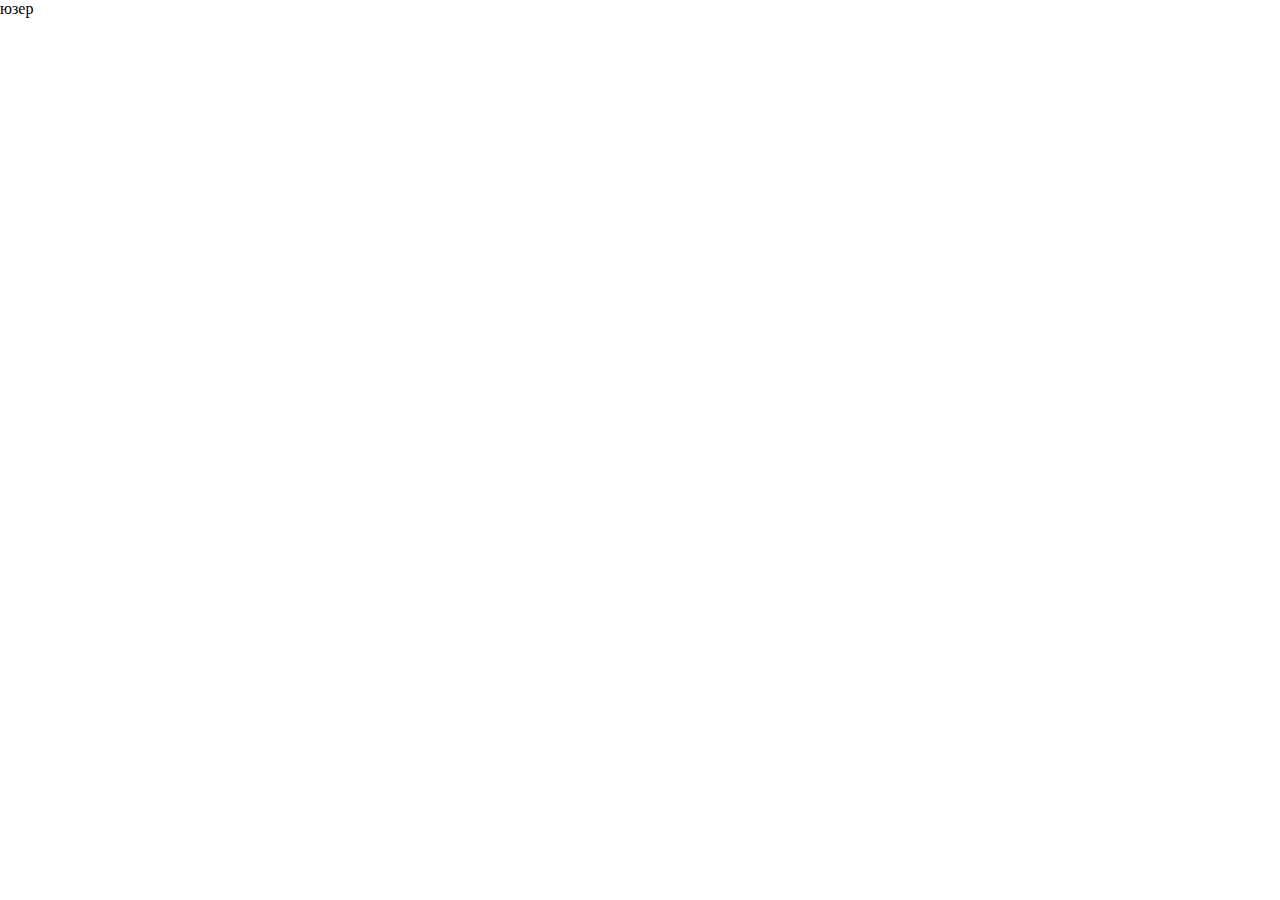
==== user.html @ 9f26a637 "update index user" ====
<!DOCTYPE html>
<html lang="ru">
<head>
    <meta charset="UTF-8">
    <meta name="viewport" content="width=device-width, initial-scale=1.0">
    <link rel="stylesheet" href="style.css">
    <title>пользователь</title>
</head>
<body>
  юзер
</body>
</html>
---- style.css ----
@import url("https://fonts.googleapis.com/css2?family=Inter:wght@100;200;300;400;500;600;700;800;900&display=swap");
* {
  box-sizing: border-box;
  margin: 0;
  padding: 0;
}

p {
  font-family: "Inter", sans-serif;
}

nav {
  display: flex;
  flex-direction: column;
  border-right: 1px solid #E8E9EB;
  background-color: #FFF;
  width: 13.57%;
  height: 100vh;
  padding-top: 24px;
  padding-left: 24px;
}
nav > .logo {
  margin-bottom: 56px;
}
nav > .menu {
  display: flex;
  flex-direction: column;
  gap: 32px;
}
nav > .menu > .menu__block {
  display: flex;
  flex-direction: column;
  gap: 16px;
}/*# sourceMappingURL=style.css.map */
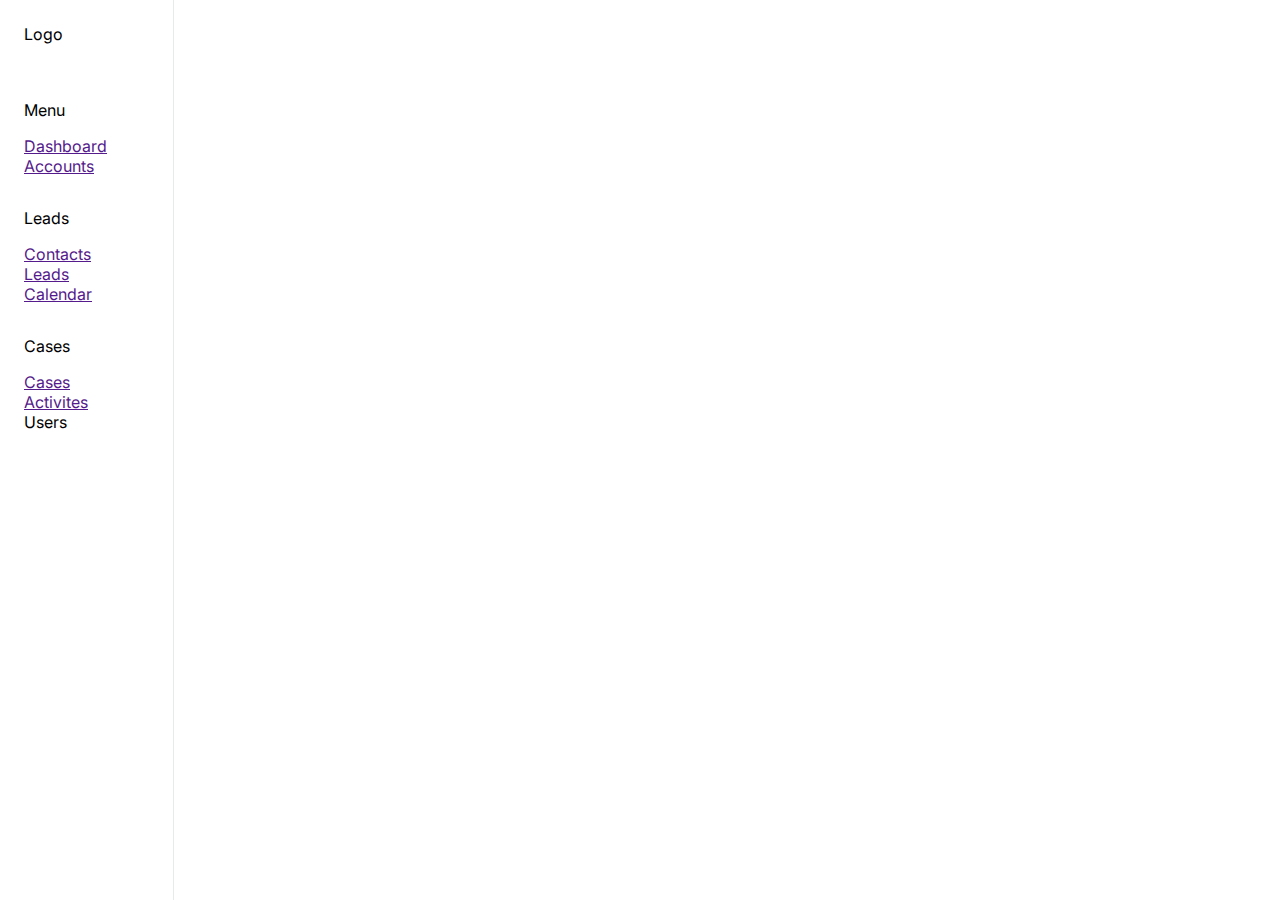
==== commit 44f71be0: "update user" ====
--- a/user.html
+++ b/user.html
@@ -1,12 +1,71 @@
 <!DOCTYPE html>
 <html lang="ru">
+
 <head>
-    <meta charset="UTF-8">
-    <meta name="viewport" content="width=device-width, initial-scale=1.0">
-    <link rel="stylesheet" href="style.css">
-    <title>пользователь</title>
+  <meta charset="UTF-8">
+  <meta name="viewport" content="width=device-width, initial-scale=1.0">
+  <link rel="stylesheet" href="style.css">
+  <title>пользователь</title>
 </head>
+
 <body>
-  юзер
+  <div>
+    <nav>
+      <div class="logo">
+        <a href="/mamasy"></a>
+        <p>Logo</p>
+      </div>
+      <div class="menu">
+        <div class="menu__block">
+          <p>Menu</p>
+          <div>
+            <a href="">
+              <div></div>
+              <p>Dashboard</p>
+            </a>
+            <a href="">
+              <div></div>
+              <p>Accounts</p>
+            </a>
+          </div>
+        </div>
+        <div class="menu__block">
+          <p>Leads</p>
+          <div>
+            <a href="">
+              <div></div>
+              <p>Contacts</p>
+            </a>
+            <a href="">
+              <div></div>
+              <p>Leads</p>
+            </a>
+            <a href="">
+              <div></div>
+              <p>Calendar</p>
+            </a>
+          </div>
+        </div>
+        <div class="menu__block">
+          <p>Cases</p>
+          <div>
+            <a href="">
+              <div></div>
+              <p>Cases</p>
+            </a>
+            <a href="">
+              <div></div>
+              <p>Activites</p>
+            </a>
+              <div>
+              <p>Users</p>
+              </div>
+            </a>
+          </div>
+        </div>
+      </div>
+    </nav>
+  </div>
 </body>
+
 </html>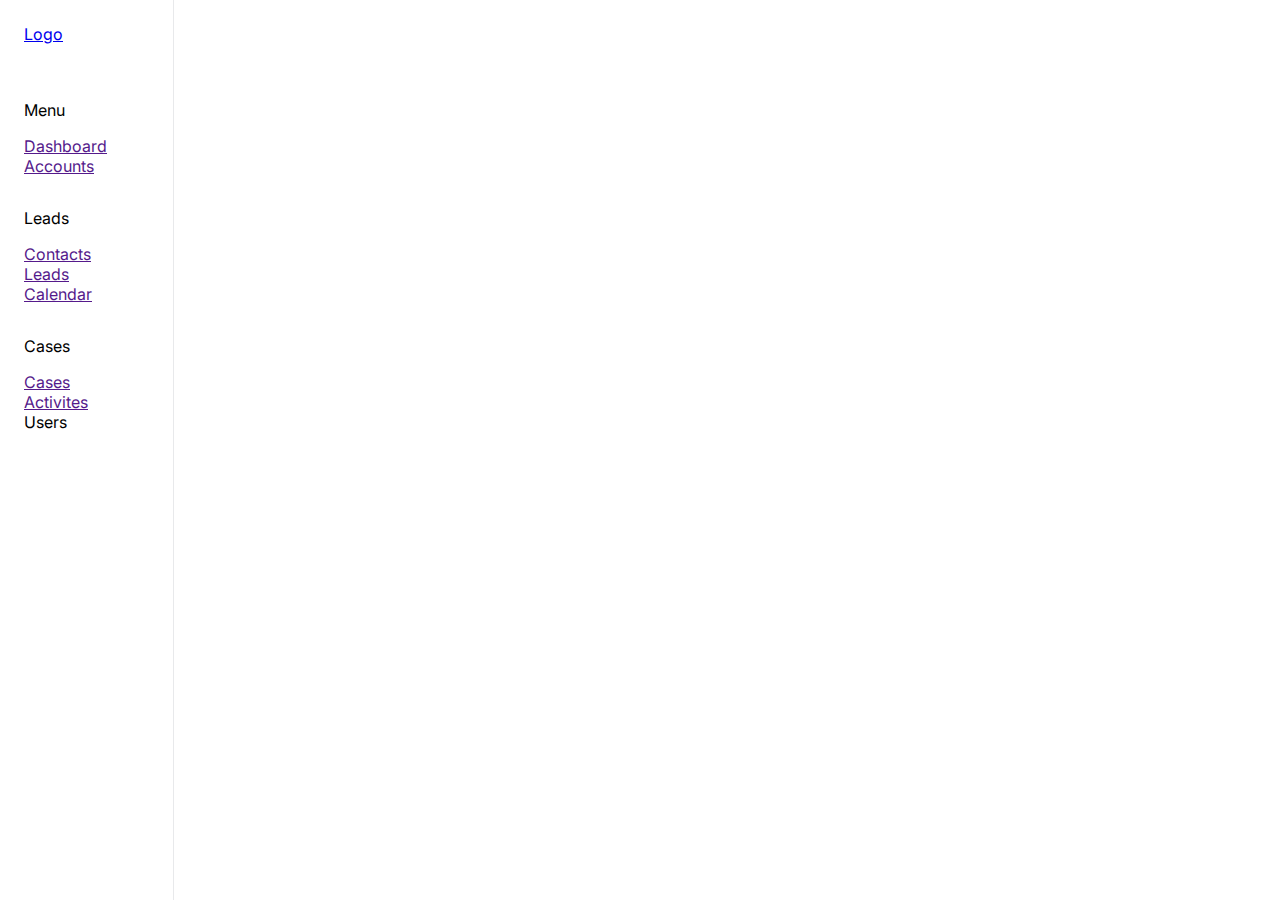
==== commit c605dffa: "update user" ====
--- a/user.html
+++ b/user.html
@@ -12,8 +12,9 @@
   <div>
     <nav>
       <div class="logo">
-        <a href="/mamasy"></a>
-        <p>Logo</p>
+        <a href="/mamasy">
+          <p>Logo</p>
+        </a>
       </div>
       <div class="menu">
         <div class="menu__block">
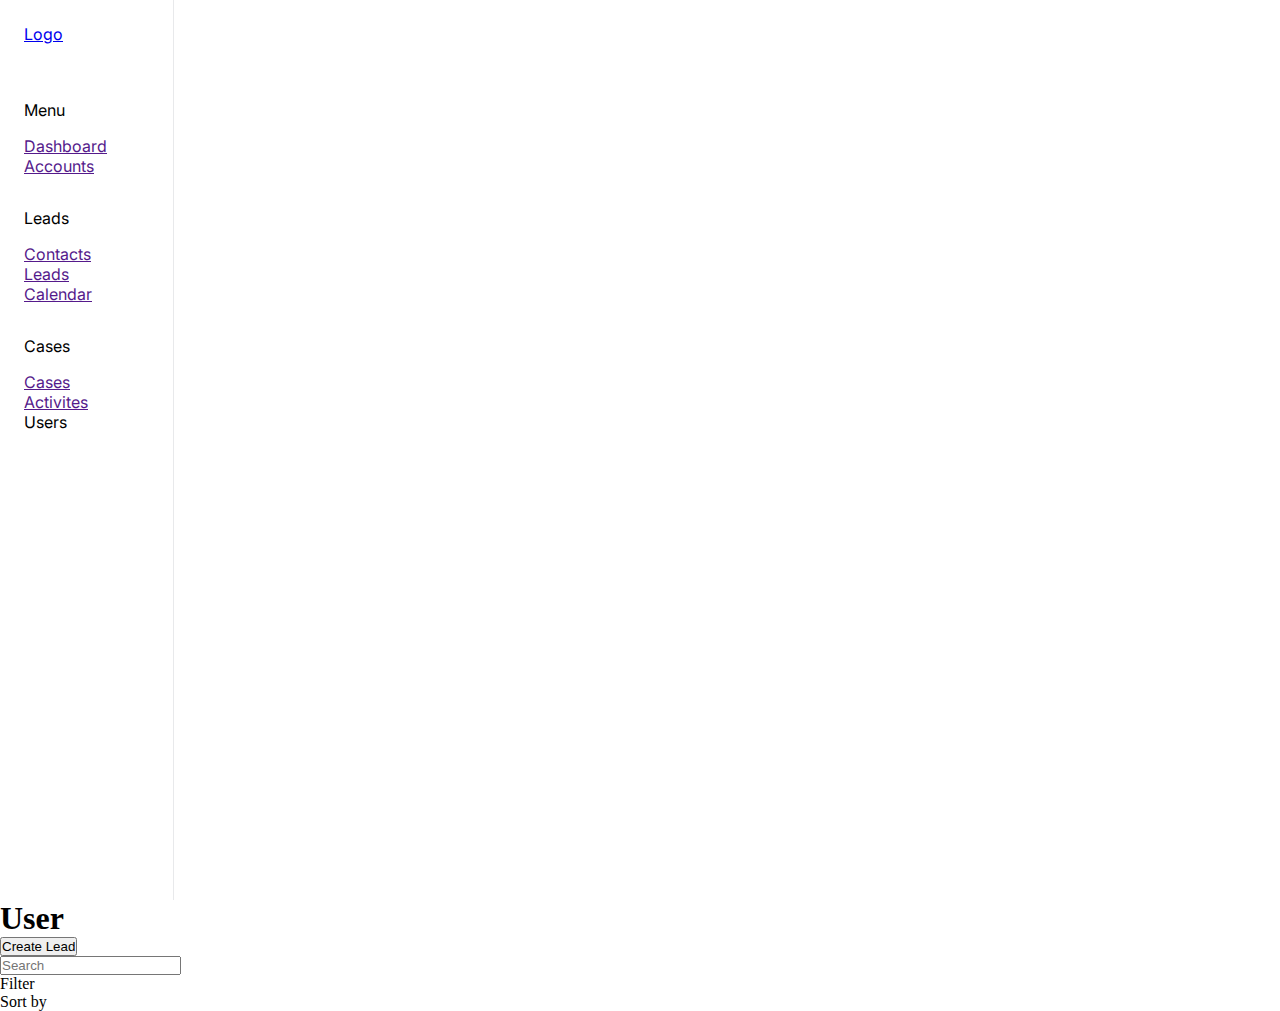
==== commit 9fc76cc7: "update user" ====
--- a/user.html
+++ b/user.html
@@ -66,6 +66,78 @@
         </div>
       </div>
     </nav>
+
+    
+    <div class="content-wrap">
+      <header class="header">
+        
+      </header>
+      <div class="content">
+        <!-- users table -->
+
+        <div class="title_create-wrap">
+
+          <h1>
+            User
+          </h1>
+
+          <button class="create_user">
+            Create Lead
+          </button>
+
+        </div>
+
+        <div class="users_table">
+
+          <div class="search_control-wrap">
+            <form id="user_table-seacrh">
+              <input type="text" name="user_table_search_query" id="user_table_search_query" placeholder="Search">
+            </form>
+            <div class="control-wrap">
+              <div class="filter-wrap">
+                Filter
+              </div>
+              <div class="sort-wrap">
+                Sort by
+              </div>
+              <div class="action-trigger">
+                              
+              </div>
+            </div>
+          </div>
+
+        </div>
+
+        <!-- create -->
+
+
+
+        <!-- profile -->
+        <h1>
+
+        </h1>
+        
+        <div class="breacrumbs">
+
+        </div>
+        <div class="user_track">
+
+        </div>
+        <div class="personal_info">
+
+        </div>
+        <div class="teams">
+
+        </div>
+        <div class="misc">
+
+        </div>
+        <div class="stream">
+
+        </div>
+
+      </div>
+    </div>
   </div>
 </body>
 
